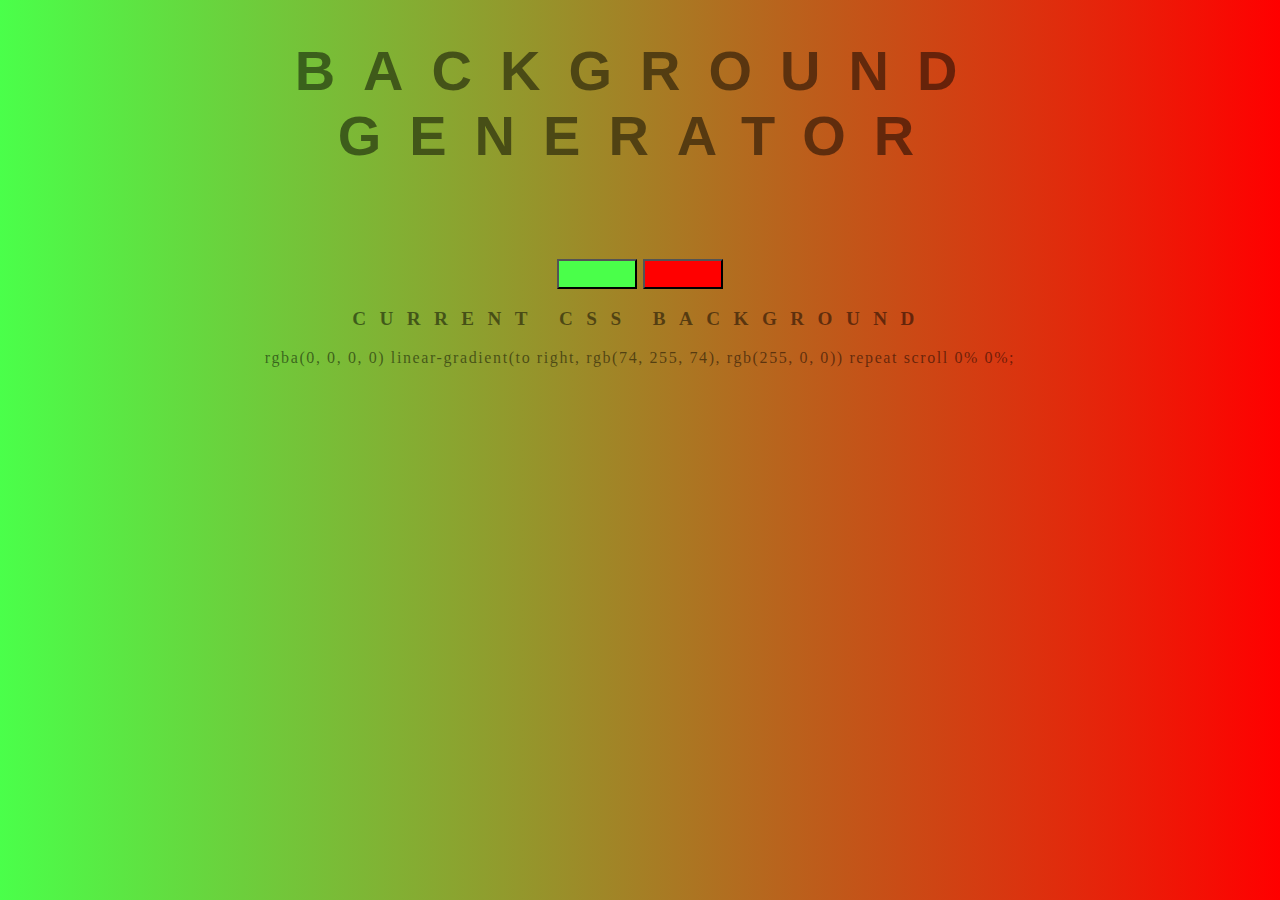
==== Hour_of_code/index.html @ 20fedbc5 "update" ====
<!DOCTYPE html>
<html lang="en">
<head>
  <meta charset="utf-8">
  <title>BACKGROUND GENERATOR</title>
  <link rel="stylesheet" href="style.css">
</head>

<body id="color">
    <h1>BACKGROUND GENERATOR</h1>
    <br/>
    <br/>
    <br/>
    <input id="readmore" type="button">
    <input id="readmore1" type="button">
    <h3>CURRENT CSS BACKGROUND</h3>
    <p>rgba(0, 0, 0, 0) linear-gradient(to right, rgb(74, 255, 74), rgb(255, 0, 0)) repeat scroll 0% 0%;</p>
  <script src="script.js"></script>
</body>
</html>
---- Hour_of_code/style.css ----
html {height: 200px;
  background-image: linear-gradient(to right, rgba(74,255,74), rgba(255,0,0));
}

body {
	font: Arial, Helvetica, sans-serif;
    color: rgba(0,0,0,.5);
    text-align: center;
    letter-spacing: .1em;
    top: 15%;
}

h1 {
    font: 600 3.5em Arial, Helvetica, sans-serif;
    color: rgba(0,0,0,.5);
    text-align: center;
    text-transform: uppercase;
    letter-spacing: .5em;
    width: 100%;
}

h3 {
	font: 900 1.2em Serif, Helvetica, sans-serif;
    color: rgba(0,0,0,.5);
    text-align: center;
    text-transform: none;
    letter-spacing: 0.7em;
}

#readmore{
    background:rgba(74,255,74);
    width: 80px;
    height: 30px; 
}

#readmore1{
    background:rgba(255,0,0); 
    width: 80px;
    height: 30px; 
}
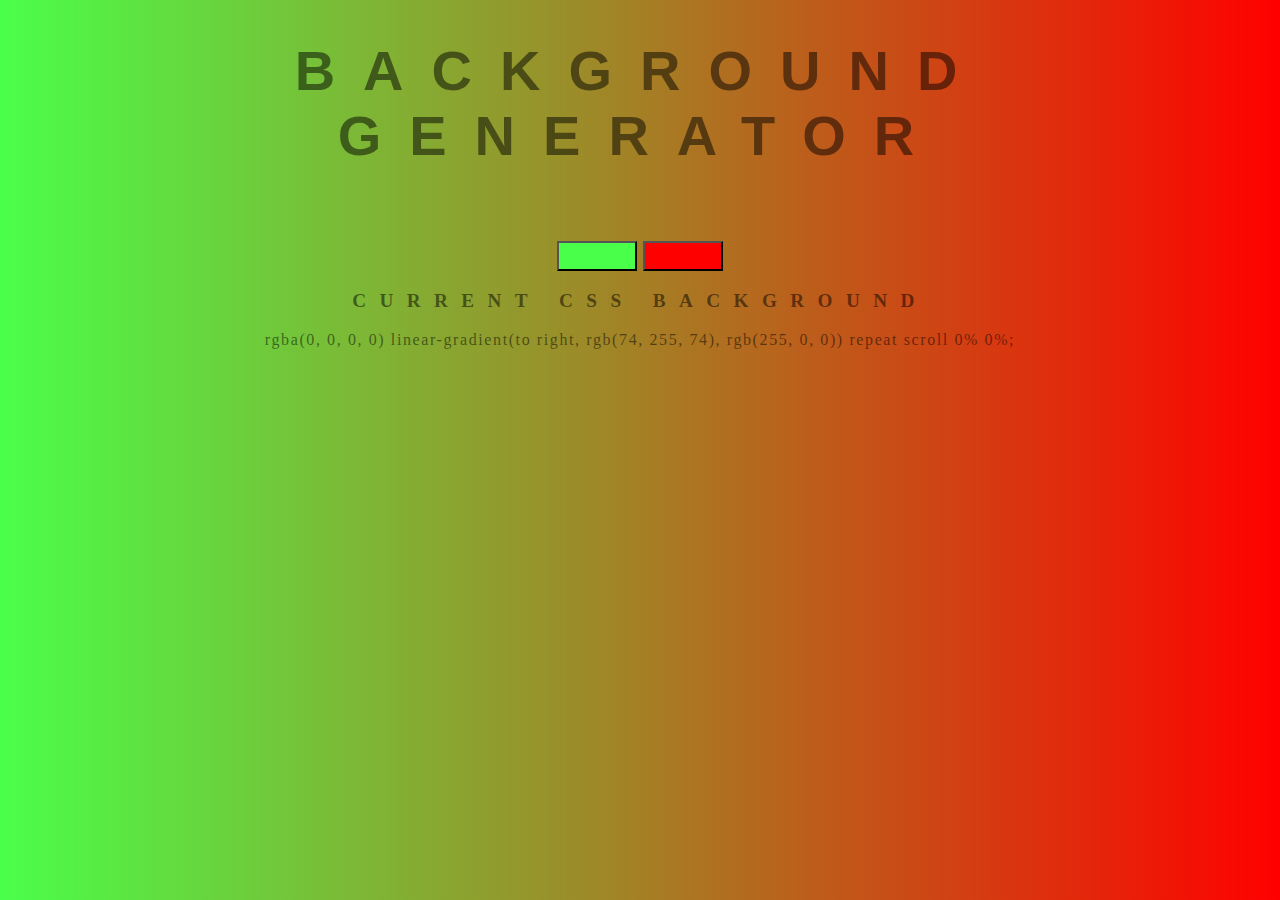
==== commit 23339347: "Update index.html" ====
--- a/Hour_of_code/index.html
+++ b/Hour_of_code/index.html
@@ -1,20 +1,19 @@
-<!DOCTYPE html>
-<html lang="en">
-<head>
-  <meta charset="utf-8">
-  <title>BACKGROUND GENERATOR</title>
-  <link rel="stylesheet" href="style.css">
-</head>
-
-<body id="color">
-    <h1>BACKGROUND GENERATOR</h1>
-    <br/>
-    <br/>
-    <br/>
-    <input id="readmore" type="button">
-    <input id="readmore1" type="button">
-    <h3>CURRENT CSS BACKGROUND</h3>
-    <p>rgba(0, 0, 0, 0) linear-gradient(to right, rgb(74, 255, 74), rgb(255, 0, 0)) repeat scroll 0% 0%;</p>
-  <script src="script.js"></script>
-</body>
-</html>+<!DOCTYPE html>
+<html lang="en">
+<head>
+  <meta charset="utf-8">
+  <title>BACKGROUND GENERATOR</title>
+  <link rel="stylesheet" href="style.css">
+</head>
+
+<body id="color">
+    <h1>BACKGROUND GENERATOR</h1>
+    <br/>
+    <br/>
+    <input id="readmore" type="button">
+    <input id="readmore1" type="button">
+    <h3>CURRENT CSS BACKGROUND</h3>
+    <p>rgba(0, 0, 0, 0) linear-gradient(to right, rgb(74, 255, 74), rgb(255, 0, 0)) repeat scroll 0% 0%;</p>
+  <script src="script.js"></script>
+</body>
+</html>
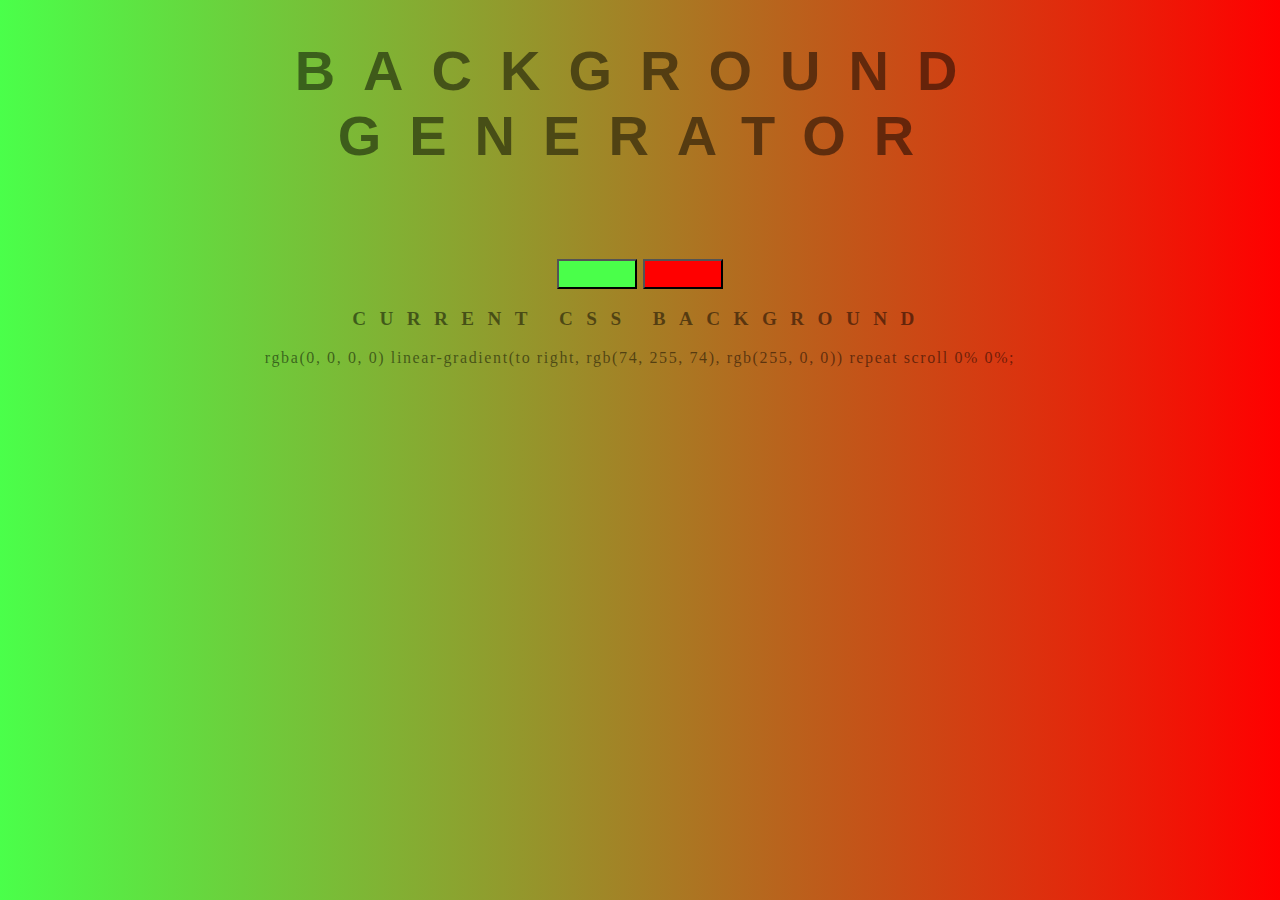
==== commit 1fa7993b: "Update index.html" ====
--- a/Hour_of_code/index.html
+++ b/Hour_of_code/index.html
@@ -10,6 +10,7 @@
     <h1>BACKGROUND GENERATOR</h1>
     <br/>
     <br/>
+    <br/>
     <input id="readmore" type="button">
     <input id="readmore1" type="button">
     <h3>CURRENT CSS BACKGROUND</h3>
